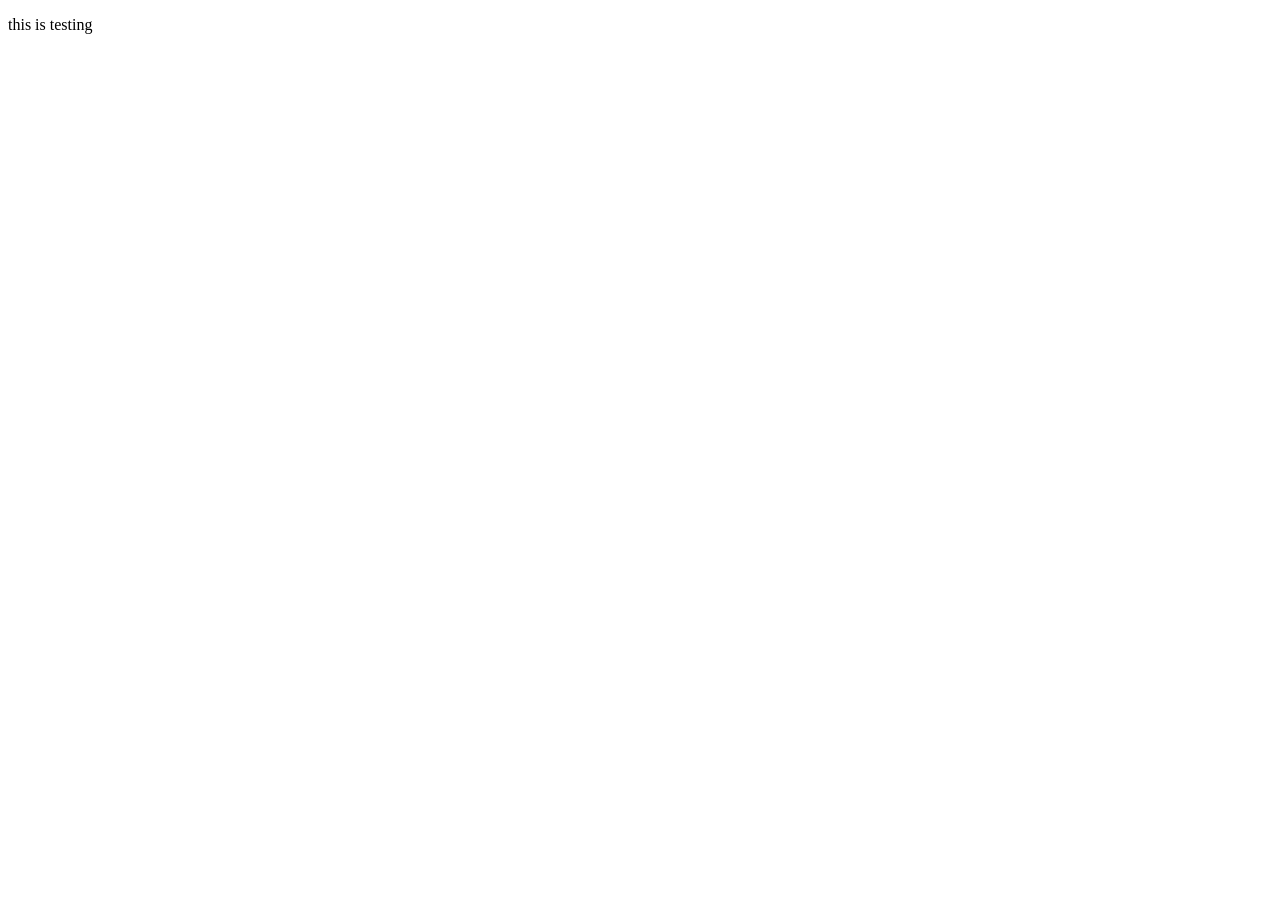
==== assignments/Html-CSS-assignments/swathi/css-assignment/index.html @ bbd23fe1 "task" ====
<!DOCTYPE html>
<html lang="en">
<head>
    <meta charset="UTF-8">
    <meta name="viewport" content="width=device-width, initial-scale=1.0">
    <title>Document</title>
</head>
<body>
    <p> this is testing</p>
</body>
</html>
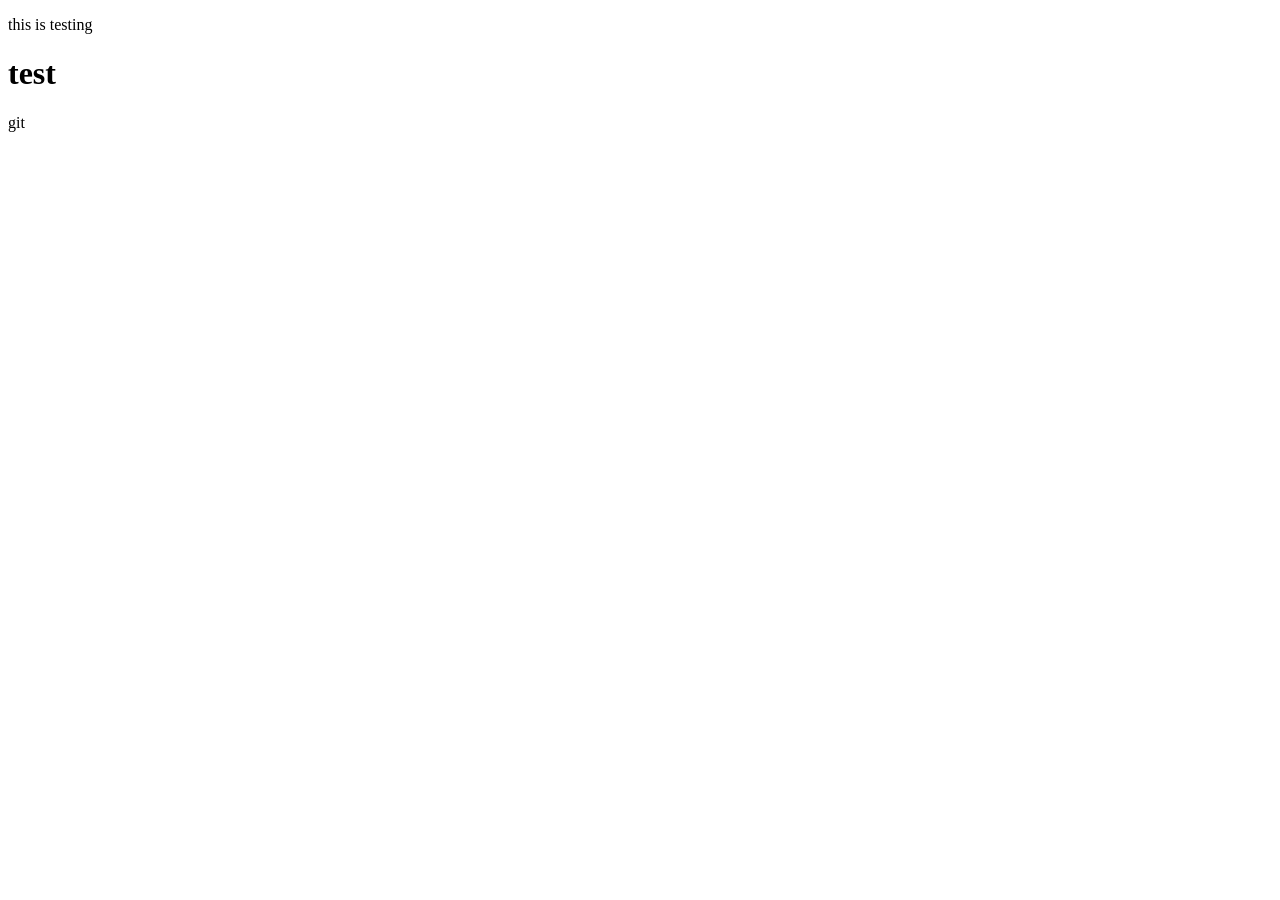
==== commit 3b8a3c2c: "update" ====
--- a/assignments/Html-CSS-assignments/swathi/css-assignment/index.html
+++ b/assignments/Html-CSS-assignments/swathi/css-assignment/index.html
@@ -7,5 +7,6 @@
 </head>
 <body>
     <p> this is testing</p>
+    <h1>test</h1>git
 </body>
 </html>
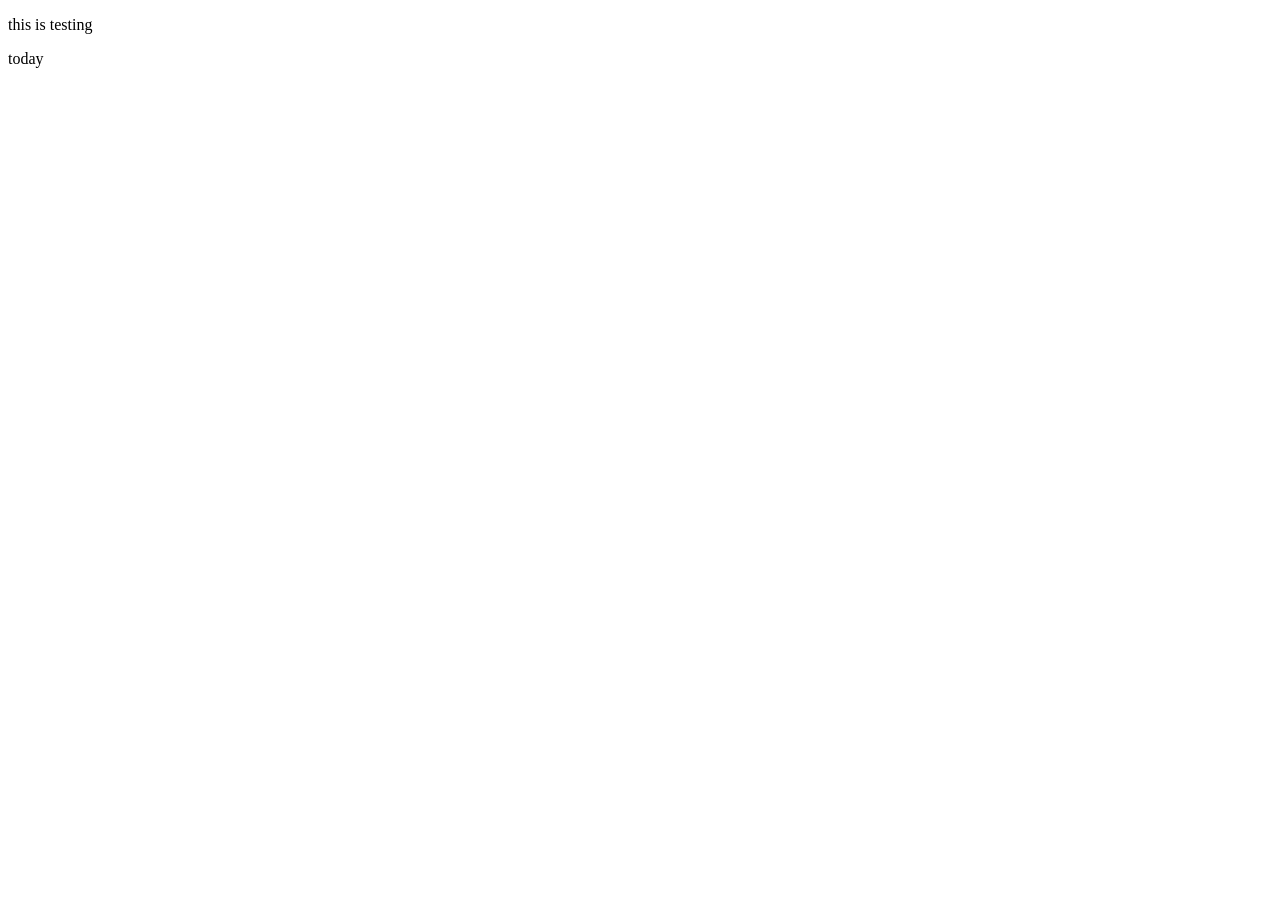
==== commit 288c4563: "update" ====
--- a/assignments/Html-CSS-assignments/swathi/css-assignment/index.html
+++ b/assignments/Html-CSS-assignments/swathi/css-assignment/index.html
@@ -7,6 +7,6 @@
 </head>
 <body>
     <p> this is testing</p>
-    <h1>test</h1>git
+    <div> today </div>
 </body>
 </html>
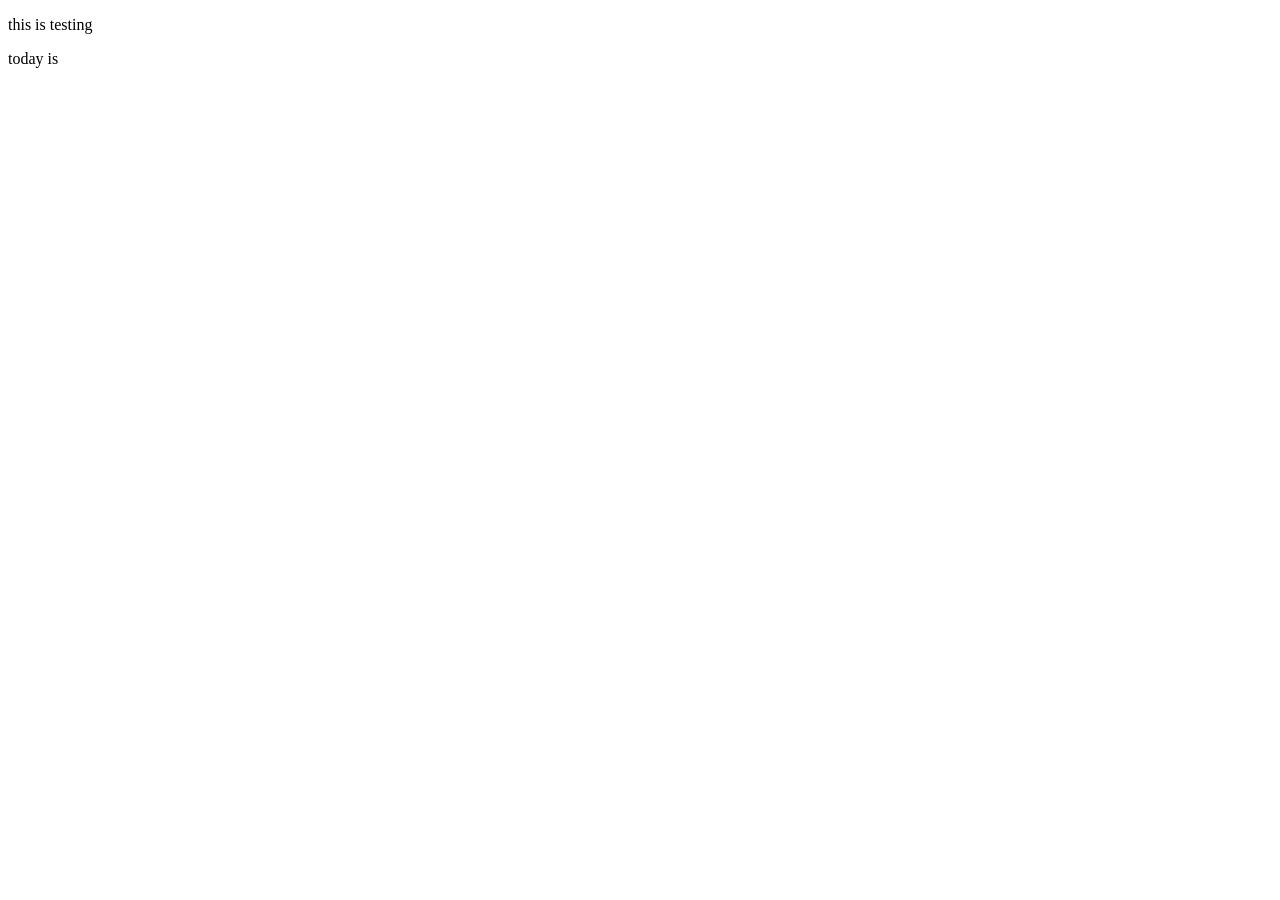
==== commit 6f9bb8fc: "push" ====
--- a/assignments/Html-CSS-assignments/swathi/css-assignment/index.html
+++ b/assignments/Html-CSS-assignments/swathi/css-assignment/index.html
@@ -7,6 +7,6 @@
 </head>
 <body>
     <p> this is testing</p>
-    <div> today </div>
+    <div> today is </div>
 </body>
 </html>
